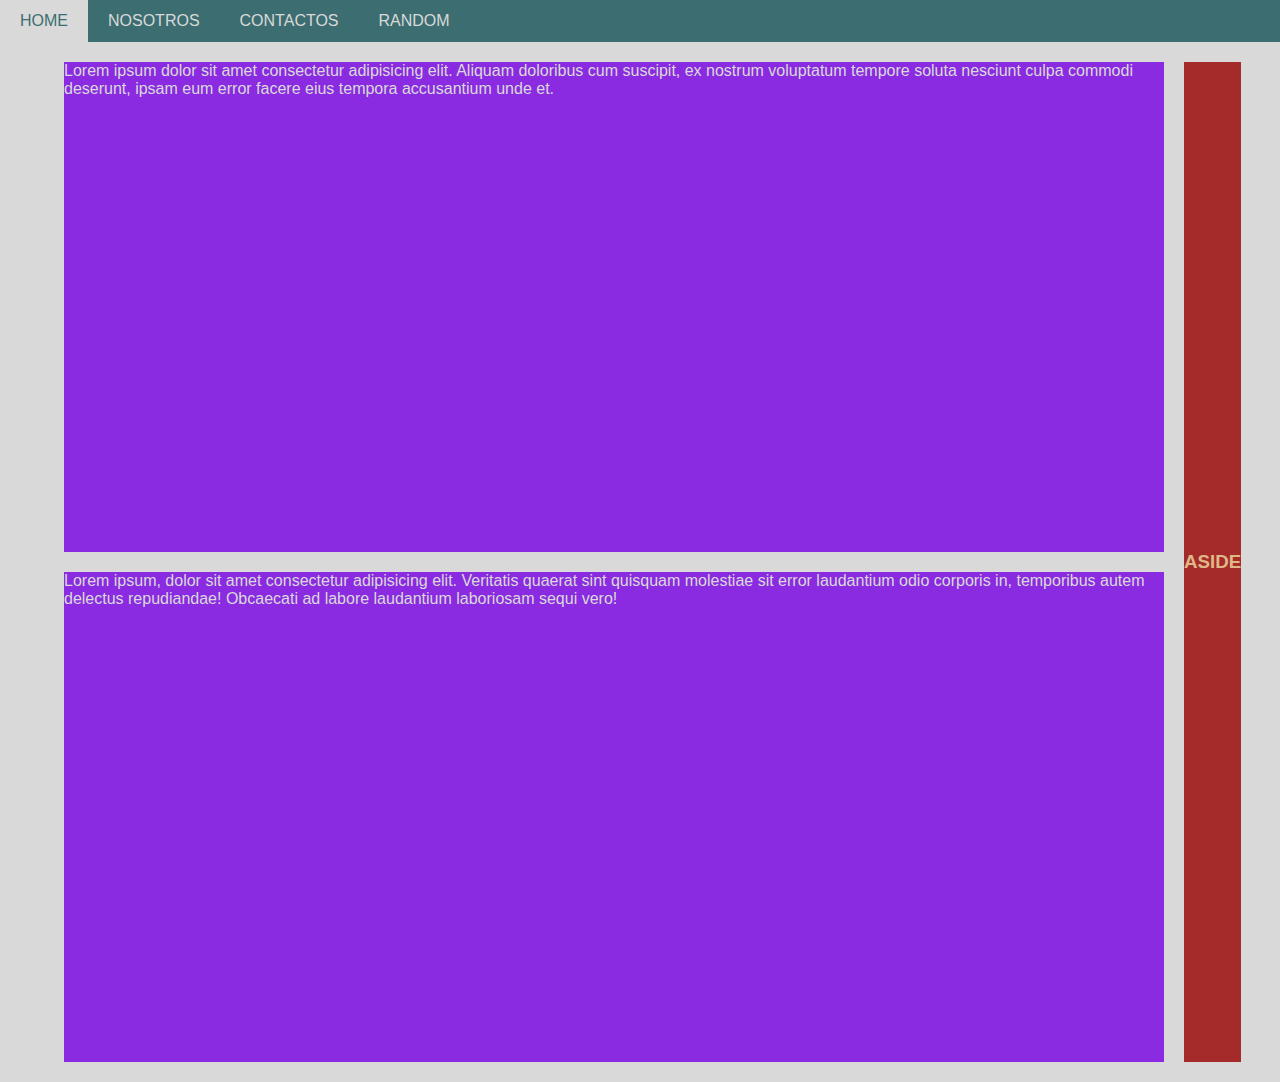
==== index.html @ 3c9a7bb2 "Primer commit" ====
<!DOCTYPE html>
<html lang="es-CL">
<head>
    <meta charset="UTF-8">
    <meta http-equiv="X-UA-Compatible" content="IE=edge">
    <meta name="viewport" content="width=device-width, initial-scale=1.0">
    <meta name="author" content="_.lucasespinoza">
    <link href="CSS/estilo.css" rel="stylesheet">
    <title>Home</title>
</head>
<body>

    <!--Barra de navegacion-->
    <ul class="navbar">
        <li><a class="estasEn" href="index.html">HOME</a></li>
        <li><a href="nosotro.html">NOSOTROS</a></li>
        <li><a href="contacto.html">CONTACTOS</a></li>
        <li><a href="random.html">RANDOM</a></li>
    </ul>

    <main>
        <article>
            <p>Lorem ipsum dolor sit amet consectetur adipisicing elit.
                Aliquam doloribus cum suscipit, ex nostrum voluptatum tempore soluta nesciunt culpa
                commodi deserunt, ipsam eum error facere eius tempora accusantium unde et.</p>
        </article>
        <article>
            <p>
                Lorem ipsum, dolor sit amet consectetur adipisicing elit.
                Veritatis quaerat sint quisquam molestiae sit error laudantium odio corporis in,
                temporibus autem delectus repudiandae! Obcaecati ad labore laudantium laboriosam sequi vero!
            </p>
        </article>
        <aside>
            <h3>ASIDE</h3>
        </aside>

    </main>

</body>
</html>
---- CSS/estilo.css ----
* {
    margin: 0;
    padding: 0;
    font-family: 'Roboro', sans-serif;
}

body {
    background-color: #D9D9D9;
}

.navbar {
    list-style-type: none;
    overflow: hidden;
    background-color: #3C6E71;
}

.navbar li {
    float: left; 
}

.navbar li a {
    color: #D9D9D9;
    display: block;
    padding: 12px 20px;
    text-decoration: none;
}

.navbar li a:hover {
    color: #3C6E71;
    background-color: #D9D9D9;
}

.navbar li .estasEn {
    color: #3C6E71;
    background-color: #D9D9D9;
}

main {
    width: 90%;
    max-width: 2000px;
    color: #D9D9D9;
    margin: 20px auto;
    display: grid;
    grid-gap: 20px;
    grid-template-columns: repeat(2, 1fr);
    grid-template-rows: repeat(1, auto);
    height: 1000px;
}

main article {
    background-color: blueviolet;
    width: 1100px;
}

main aside {
    background-color: brown;
    color: burlywood;
    grid-row-start: 1;
    grid-row-end: 3;
    grid-column: 2 / 3;
    display: flex;
    align-items: center;
    justify-content: center;}
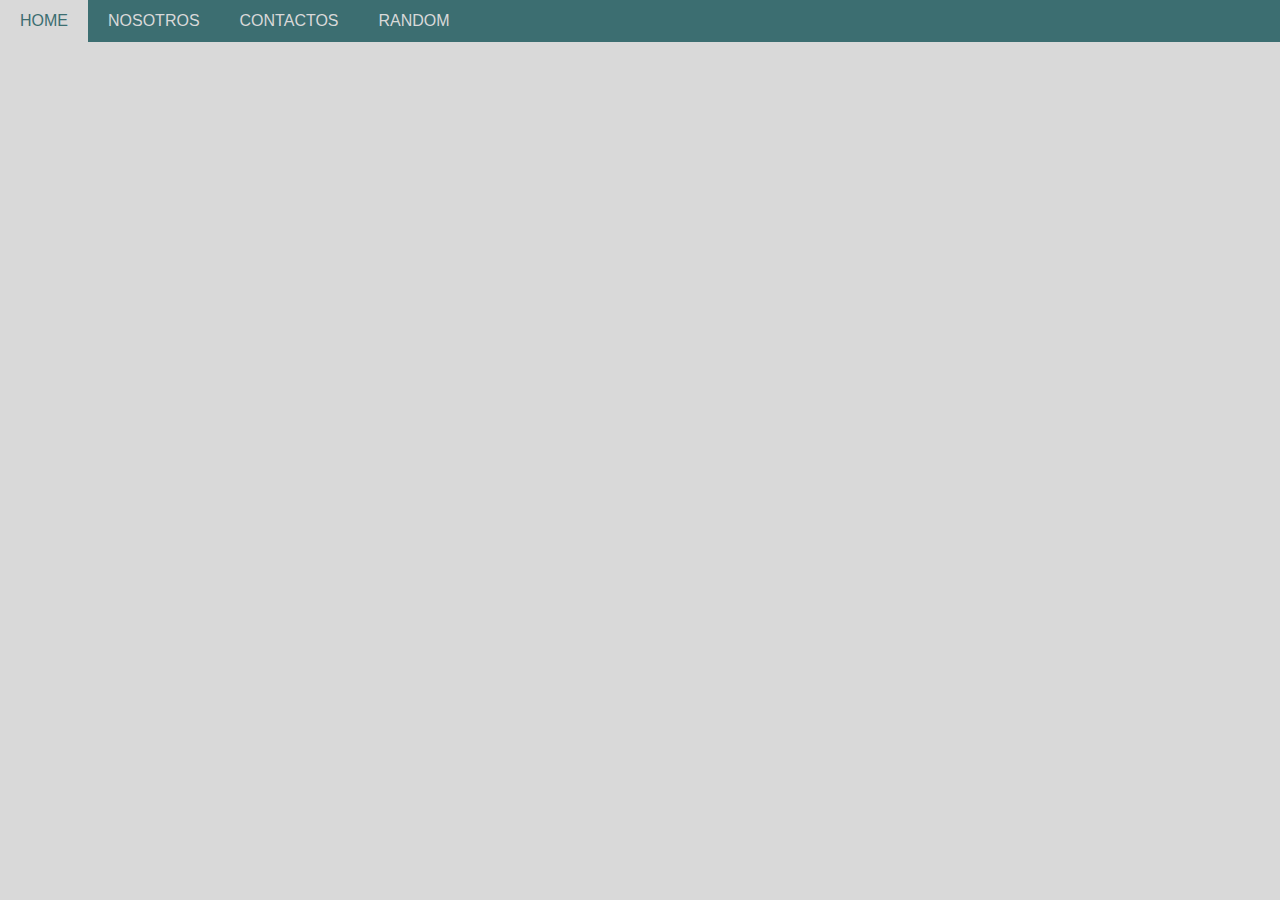
==== commit 492853e1: "Creacion de script 'contacto.js', creacion formulario en contacto.html" ====
--- a/index.html
+++ b/index.html
@@ -18,24 +18,5 @@
         <li><a href="random.html">RANDOM</a></li>
     </ul>
 
-    <main>
-        <article>
-            <p>Lorem ipsum dolor sit amet consectetur adipisicing elit.
-                Aliquam doloribus cum suscipit, ex nostrum voluptatum tempore soluta nesciunt culpa
-                commodi deserunt, ipsam eum error facere eius tempora accusantium unde et.</p>
-        </article>
-        <article>
-            <p>
-                Lorem ipsum, dolor sit amet consectetur adipisicing elit.
-                Veritatis quaerat sint quisquam molestiae sit error laudantium odio corporis in,
-                temporibus autem delectus repudiandae! Obcaecati ad labore laudantium laboriosam sequi vero!
-            </p>
-        </article>
-        <aside>
-            <h3>ASIDE</h3>
-        </aside>
-
-    </main>
-
 </body>
 </html>--- a/CSS/estilo.css
+++ b/CSS/estilo.css
@@ -3,61 +3,82 @@
     padding: 0;
     font-family: 'Roboro', sans-serif;
 }
-
 body {
     background-color: #D9D9D9;
 }
 
+/* Barra de navegacion */
 .navbar {
     list-style-type: none;
     overflow: hidden;
     background-color: #3C6E71;
 }
-
 .navbar li {
     float: left; 
 }
-
 .navbar li a {
     color: #D9D9D9;
     display: block;
     padding: 12px 20px;
     text-decoration: none;
 }
-
 .navbar li a:hover {
     color: #3C6E71;
     background-color: #D9D9D9;
 }
-
 .navbar li .estasEn {
     color: #3C6E71;
     background-color: #D9D9D9;
 }
 
+/* Secciona de formulario */
+.formulario {
+    background-color: #3C6E71;
+    width: 500px;
+    padding: 20px 40px;
+    margin: 20px;
+    border-radius: 3px;
+}
+.formulario div {
+    display: grid;
+    grid-template-columns: 1;
+    grid-template-rows: 4;
+}
+.formulario div input {
+    padding: 2px;
+    padding-left: 10px;
+    margin: 5px 0px;
+    font-size: large;
+    outline: none;
+}
+.formulario div input:focus{
+    outline: none;
+}
+.formulario div input:active{
+    outline: none;
+}
+.formulario #boton{
+    display: flex;
+    justify-content: center;
+    margin-top: 10px;
+}
+.formulario button {
+    background-color: #D9D9D9;
+    padding: 6px;
+    width: 400px;
+    border:none;
+    align-items: center;
+    border-radius: 5px;
+}
+.formulario button:hover{
+    background-color: white;
+}
 main {
-    width: 90%;
-    max-width: 2000px;
-    color: #D9D9D9;
-    margin: 20px auto;
-    display: grid;
-    grid-gap: 20px;
-    grid-template-columns: repeat(2, 1fr);
-    grid-template-rows: repeat(1, auto);
-    height: 1000px;
+    display: flex;
+    justify-content: center;
 }
 
-main article {
-    background-color: blueviolet;
-    width: 1100px;
-}
-
-main aside {
-    background-color: brown;
-    color: burlywood;
-    grid-row-start: 1;
-    grid-row-end: 3;
-    grid-column: 2 / 3;
-    display: flex;
-    align-items: center;
-    justify-content: center;}
+/* Telefono */
+#telefono {
+    width: 300px;
+}